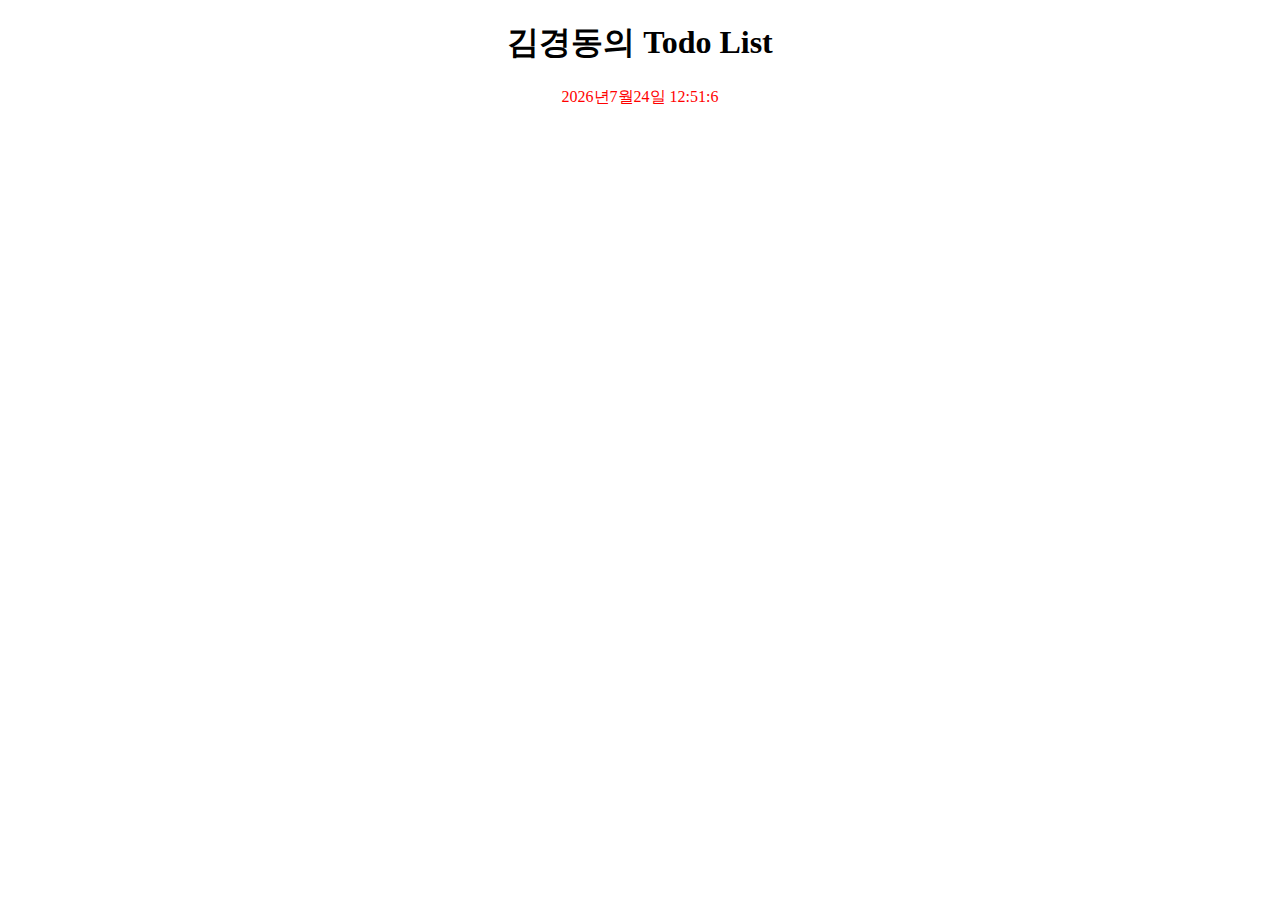
==== index.html @ c37b9ee7 "시간표시까지 완료" ====
<!DOCTYPE html>
<html lang="en">
  <head>
    <meta charset="UTF-8" />
    <meta name="viewport" content="width=device-width, initial-scale=1.0" />
    <title>Document</title>
    <link rel="stylesheet" type="text/css" href="style.css" />
  </head>
  <body>
    <div id="title">
      <h1>김경동의 Todo List</h1>
    </div>
    <div id="time"></div>
    <div id="todo"></div>
  </body>
  <script src="index.js"></script>
</html>
---- style.css ----
#title {
  text-align: center;
}
#time {
  color: red;
  text-align: center;
}
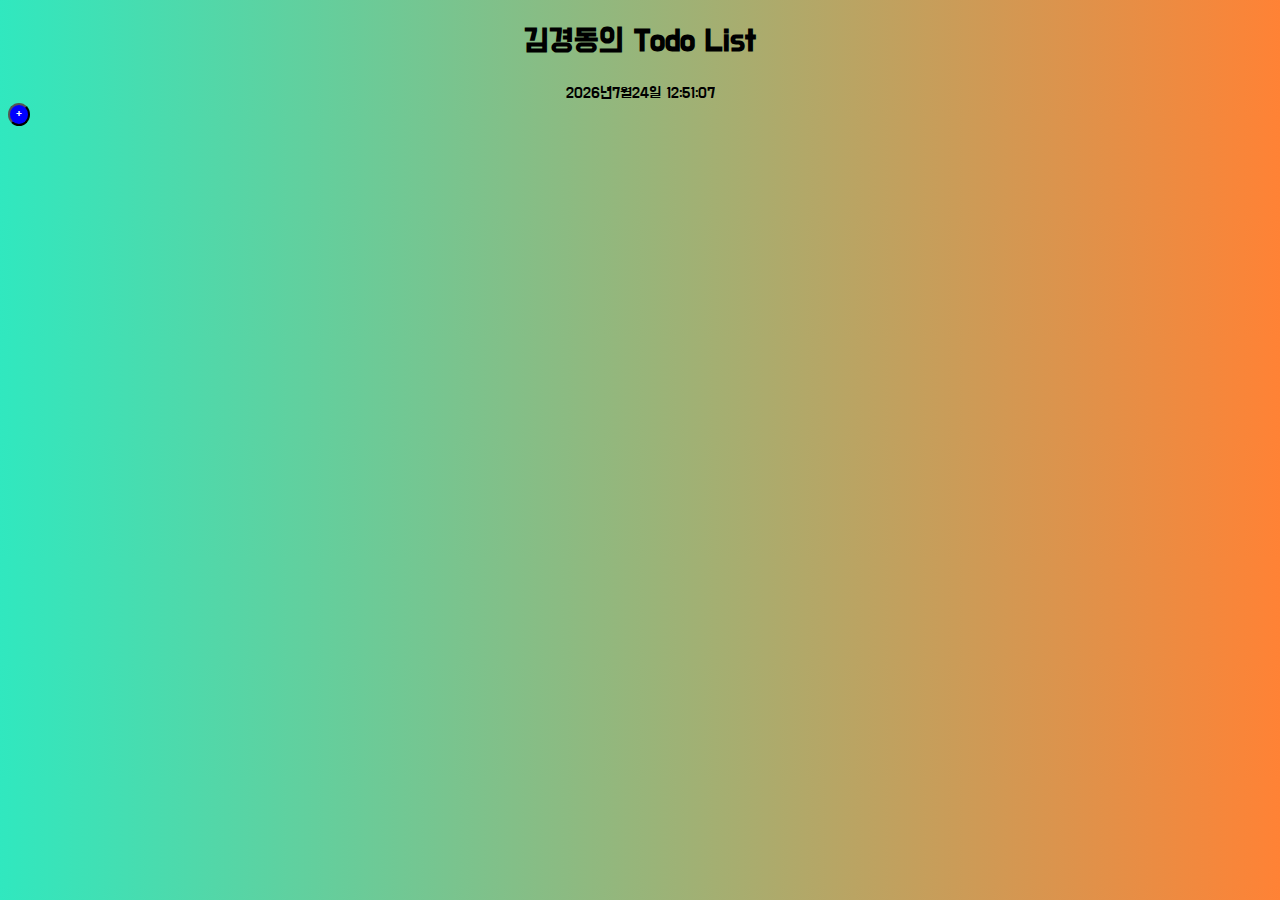
==== commit 1290de8d: "todo list완성" ====
--- a/index.html
+++ b/index.html
@@ -3,15 +3,26 @@
   <head>
     <meta charset="UTF-8" />
     <meta name="viewport" content="width=device-width, initial-scale=1.0" />
-    <title>Document</title>
+    <title>ToDo</title>
     <link rel="stylesheet" type="text/css" href="style.css" />
+    <link
+      href="https://fonts.googleapis.com/css2?family=Do+Hyeon&display=swap"
+      rel="stylesheet"
+    />
   </head>
   <body>
-    <div id="title">
-      <h1>김경동의 Todo List</h1>
+    <div class="container">
+      <div class="title" id="title">
+        <h1>김경동의 Todo List</h1>
+      </div>
+      <div class="time" id="time"></div>
+      <div id="todo">
+        <button class="plussbtn" id="plussbtn" onclick="plustodo()">+</button>
+      </div>
+      <!-- <div class="todoFrame"> -->
+      <div id="todolist" class="todolist"></div>
+      <!-- </div> -->
     </div>
-    <div id="time"></div>
-    <div id="todo"></div>
   </body>
   <script src="index.js"></script>
 </html>
--- a/style.css
+++ b/style.css
@@ -1,7 +1,94 @@
-#title {
+* {
+  font-family: "Do Hyeon", sans-serif;
+}
+body {
+  background: #30e8bf; /* fallback for old browsers */
+  background: -webkit-linear-gradient(
+    to left,
+    #ff8235,
+    #30e8bf
+  ); /* Chrome 10-25, Safari 5.1-6 */
+  background: linear-gradient(
+    to left,
+    #ff8235,
+    #30e8bf
+  ); /* W3C, IE 10+/ Edge, Firefox 16+, Chrome 26+, Opera 12+, Safari 7+ */
+}
+
+.title {
   text-align: center;
 }
-#time {
-  color: red;
+.time {
+  color: black;
   text-align: center;
 }
+.plussbtn {
+  background-color: blue;
+  border-radius: 100%;
+  position: absolute;
+  color: white;
+}
+.todolist {
+  text-align: center;
+  /* background-color: black; */
+  margin: 0 auto;
+  display: inline;
+}
+.plusdiv .delete {
+  float: right;
+  border-radius: 100%;
+  background-color: red;
+  color: white;
+  width: 20px;
+  height: 20px;
+}
+
+.plusdiv {
+  /* background-color: red; */
+  width: 500px;
+  display: flex;
+  flex-direction: column;
+  margin: 0 auto;
+}
+.plusdiv input {
+  /* background: blue; */
+  text-align: center;
+}
+
+.textTodo__Big {
+  color: black;
+  margin: 0 auto;
+  color: rgb(255, 255, 0);
+  background: #654ea3; /* fallback for old browsers */
+  background: -webkit-linear-gradient(
+    to right,
+    #eaafc8,
+    #654ea3
+  ); /* Chrome 10-25, Safari 5.1-6 */
+  background: linear-gradient(
+    to right,
+    #eaafc8,
+    #654ea3
+  ); /* W3C, IE 10+/ Edge, Firefox 16+, Chrome 26+, Opera 12+, Safari 7+ */
+  height: 50px;
+  width: 300px;
+}
+
+.textTodo__Small {
+  margin: 0 auto;
+  color: rgb(255, 255, 0);
+  background: #3494e6; /* fallback for old browsers */
+  background: -webkit-linear-gradient(
+    to right,
+    #ec6ead,
+    #3494e6
+  ); /* Chrome 10-25, Safari 5.1-6 */
+  background: linear-gradient(
+    to right,
+    #ec6ead,
+    #3494e6
+  ); /* W3C, IE 10+/ Edge, Firefox 16+, Chrome 26+, Opera 12+, Safari 7+ */
+
+  height: 100px;
+  width: 300px;
+}
